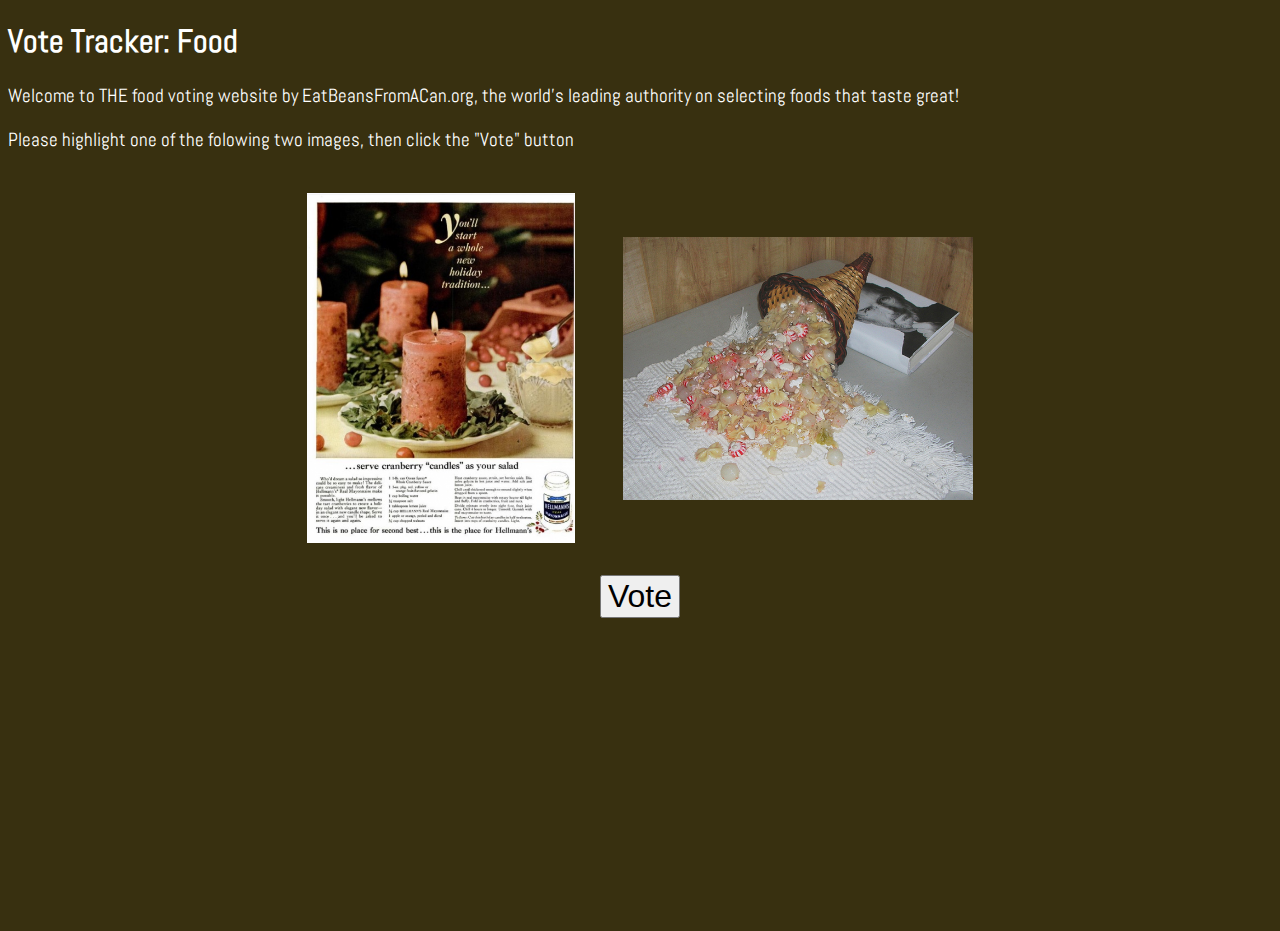
==== index.html @ 41651a83 "Fixed filename index bug, added Chart.js (minified) and instructions on what students should do to m" ====
<!DOCTYPE html>
<html>
<head>
  <title>Vote Tracker: Food</title>
  <link rel="stylesheet" href="style.css"></link>
</head>

<body>
<h1>Vote Tracker: Food</h1>

<p>Welcome to THE food voting website by EatBeansFromACan.org, the
world's leading authority on selecting foods that taste great!</p>

<p>Please highlight one of the folowing two images, then click the
&quot;Vote&quot; button</p>

<div id="divImgs">
  <div><img id="imgLeft" class="imgNormal">
       <img id="imgRight" class="imgNormal">
  </div>
  <button id="btnVote">Vote</button>
  <br><button id="btnNew">New pair</button>
</div>

<div id="divStats">
  <canvas id="myChart" width="600" height="300"> </canvas>
</div>

</body>

<script src="vote.js"></script>
<script src="Chart.min.js"></script>
</html>
---- style.css ----
@import url(https://fonts.googleapis.com/css?family=Abel);
/* @import url(https://fonts.googleapis.com/css?family=Muli); */

body {
  font-family: 'Abel', Arial, sans-serif;
  color: #fff;
  background-color: #383010;
}

p { font-size: 1.2rem }

img {
  max-width:  350px;
  max-height: 350px;
  margin: 2px;
  vertical-align: middle;
}

#divImgs{
 display: block;
 text-align: center;
}
.imgNormal {
  border: 20px solid rgba(0,0,0, 0.0);
}
.imgPicked {
  border: 20px solid red;
}

.imgLeft = { float: left; }

#btnVote{
  font-size: 2rem;
  margin-top: 10px;
  style: inset;
}

#btnNew{
  display: none;
  visibility: hidden;
}
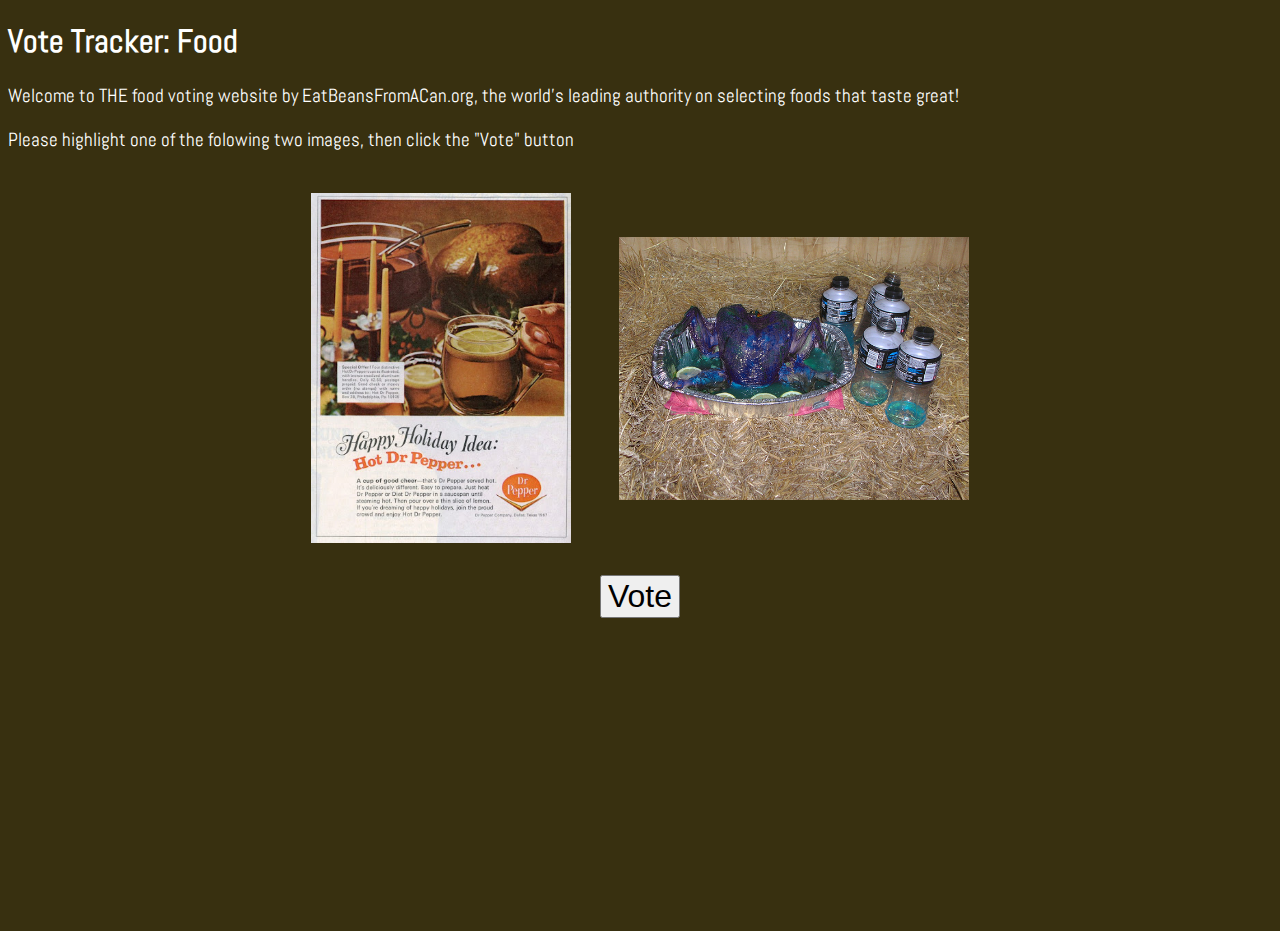
==== commit 3f08d704: "Changed delete to .destroy() to properly clean up Chart.js object; fixes chart mouseover glitches" ====
--- a/index.html
+++ b/index.html
@@ -15,7 +15,7 @@
 &quot;Vote&quot; button</p>
 
 <div id="divImgs">
-  <div><img id="imgLeft" class="imgNormal">
+  <div><img id="imgLeft"  class="imgNormal">
        <img id="imgRight" class="imgNormal">
   </div>
   <button id="btnVote">Vote</button>
--- a/style.css
+++ b/style.css
@@ -1,5 +1,4 @@
 @import url(https://fonts.googleapis.com/css?family=Abel);
-/* @import url(https://fonts.googleapis.com/css?family=Muli); */
 
 body {
   font-family: 'Abel', Arial, sans-serif;
@@ -27,8 +26,6 @@
   border: 20px solid red;
 }
 
-.imgLeft = { float: left; }
-
 #btnVote{
   font-size: 2rem;
   margin-top: 10px;
@@ -36,6 +33,8 @@
 }
 
 #btnNew{
+  font-size: 2rem;
+  margin-top: 10px;
   display: none;
   visibility: hidden;
-}+}
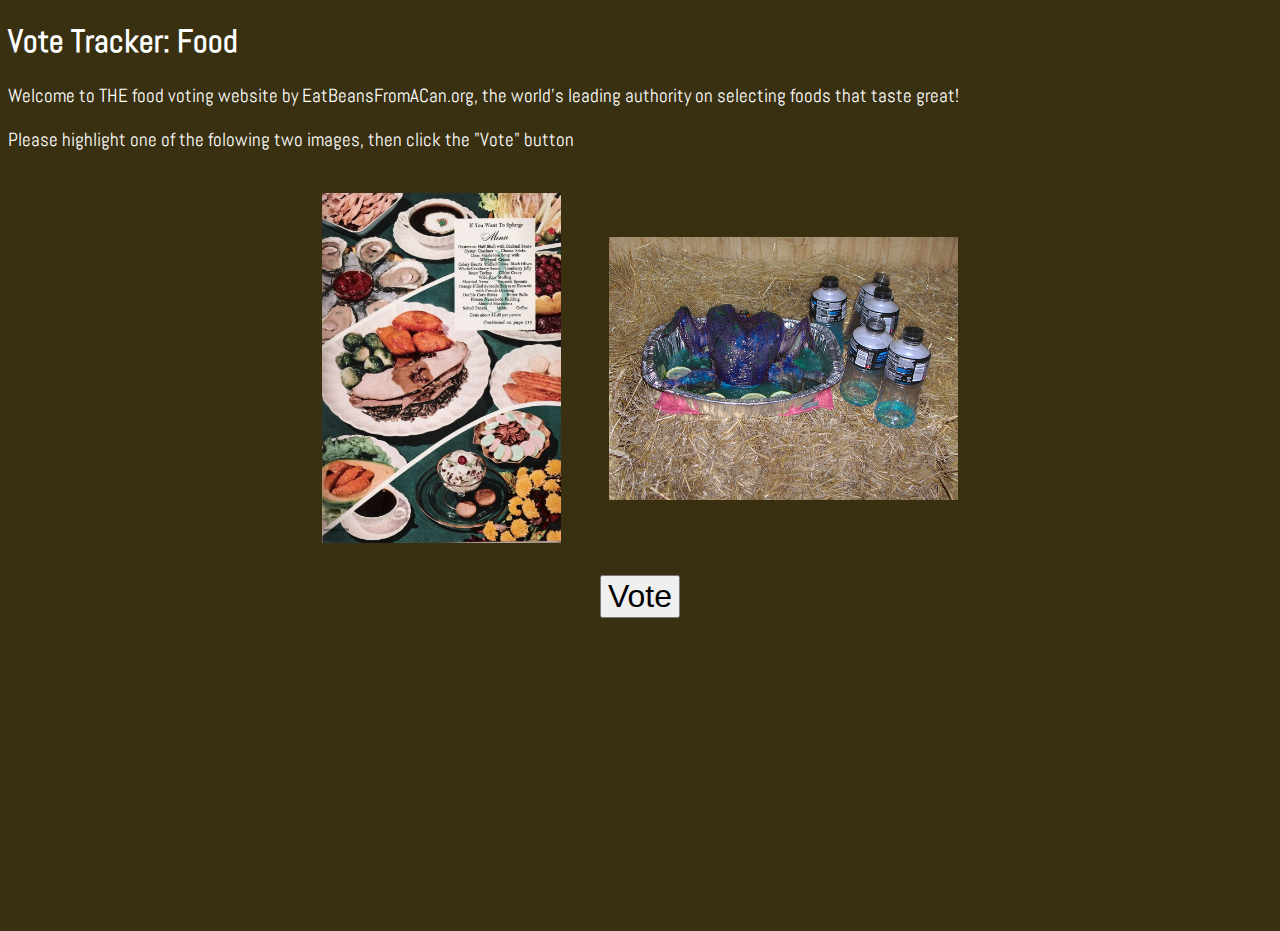
==== commit af342e93: "Moved scripts to just before </body>" ====
--- a/index.html
+++ b/index.html
@@ -26,8 +26,8 @@
   <canvas id="myChart" width="600" height="300"> </canvas>
 </div>
 
+<script src="vote.js"></script>
+<script src="Chart.min.js"></script>
 </body>
 
-<script src="vote.js"></script>
-<script src="Chart.min.js"></script>
 </html>
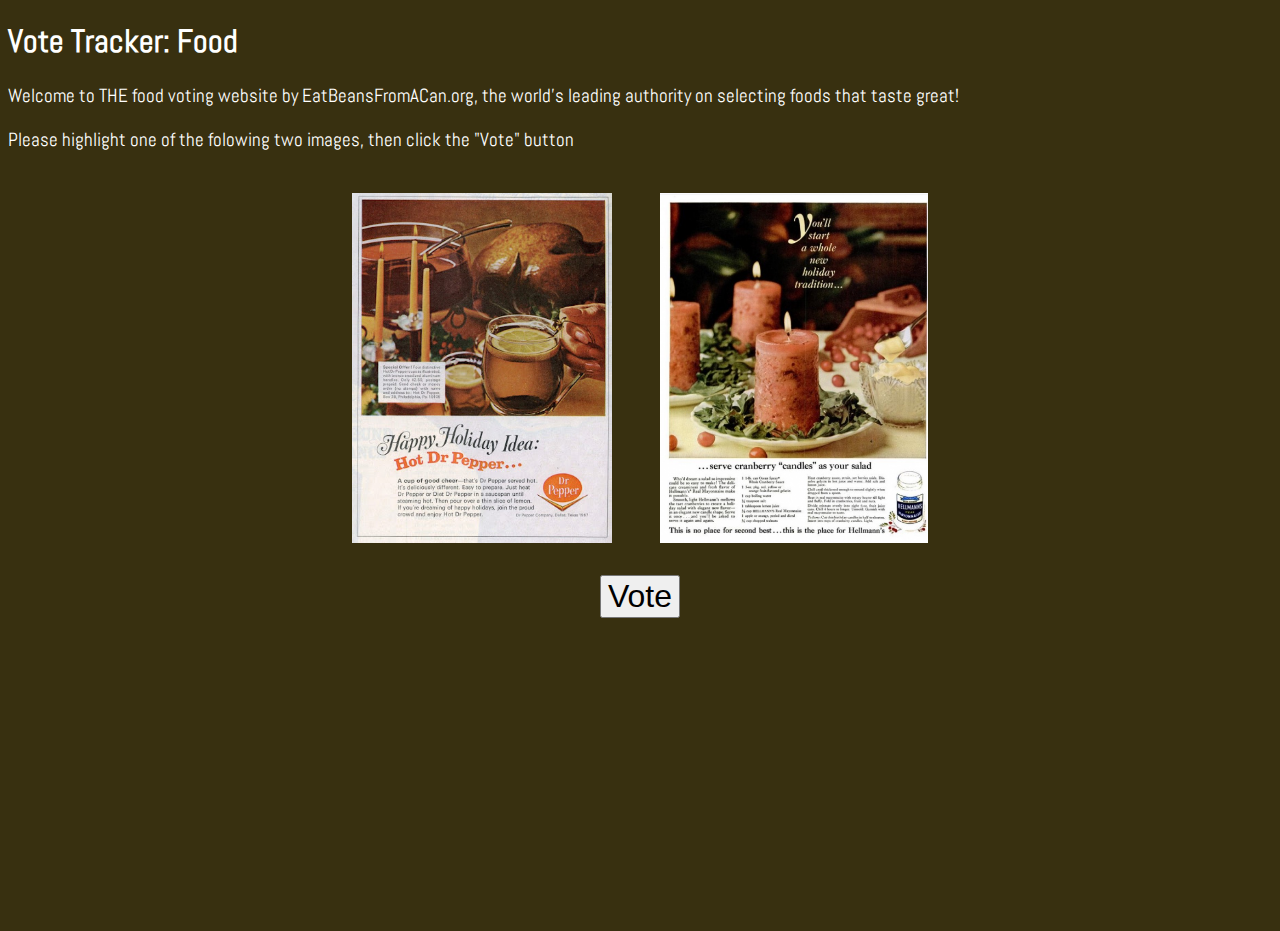
==== commit 087286c4: "mv'd .js files to js/, added jquery lib, img elements now use jQuery API" ====
--- a/index.html
+++ b/index.html
@@ -26,8 +26,9 @@
   <canvas id="myChart" width="600" height="300"> </canvas>
 </div>
 
-<script src="vote.js"></script>
-<script src="Chart.min.js"></script>
+<script src="js/Chart.min.js"></script>
+<script src="js/jquery-2.1.4.min.js"></script>
+<script src="js/vote.js"></script>
 </body>
 
 </html>
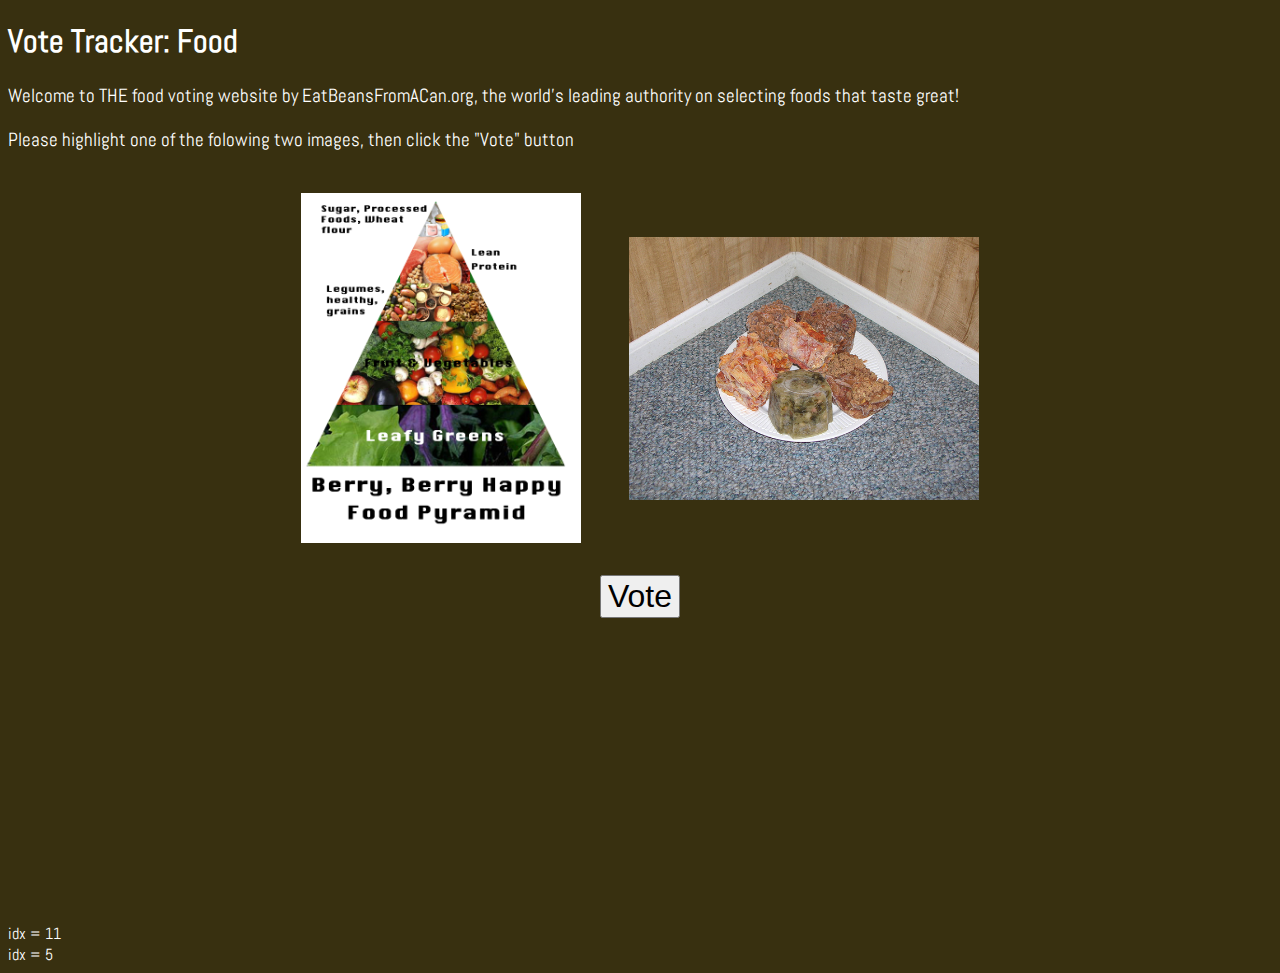
==== commit 2dcd18b2: "Moved remaining elements to use jQuery. +6 new images (4 left to add)" ====
--- a/index.html
+++ b/index.html
@@ -22,8 +22,9 @@
   <br><button id="btnNew">New pair</button>
 </div>
 
+<canvas id="myChart" width="600" height="300"> </canvas>
+
 <div id="divStats">
-  <canvas id="myChart" width="600" height="300"> </canvas>
 </div>
 
 <script src="js/Chart.min.js"></script>
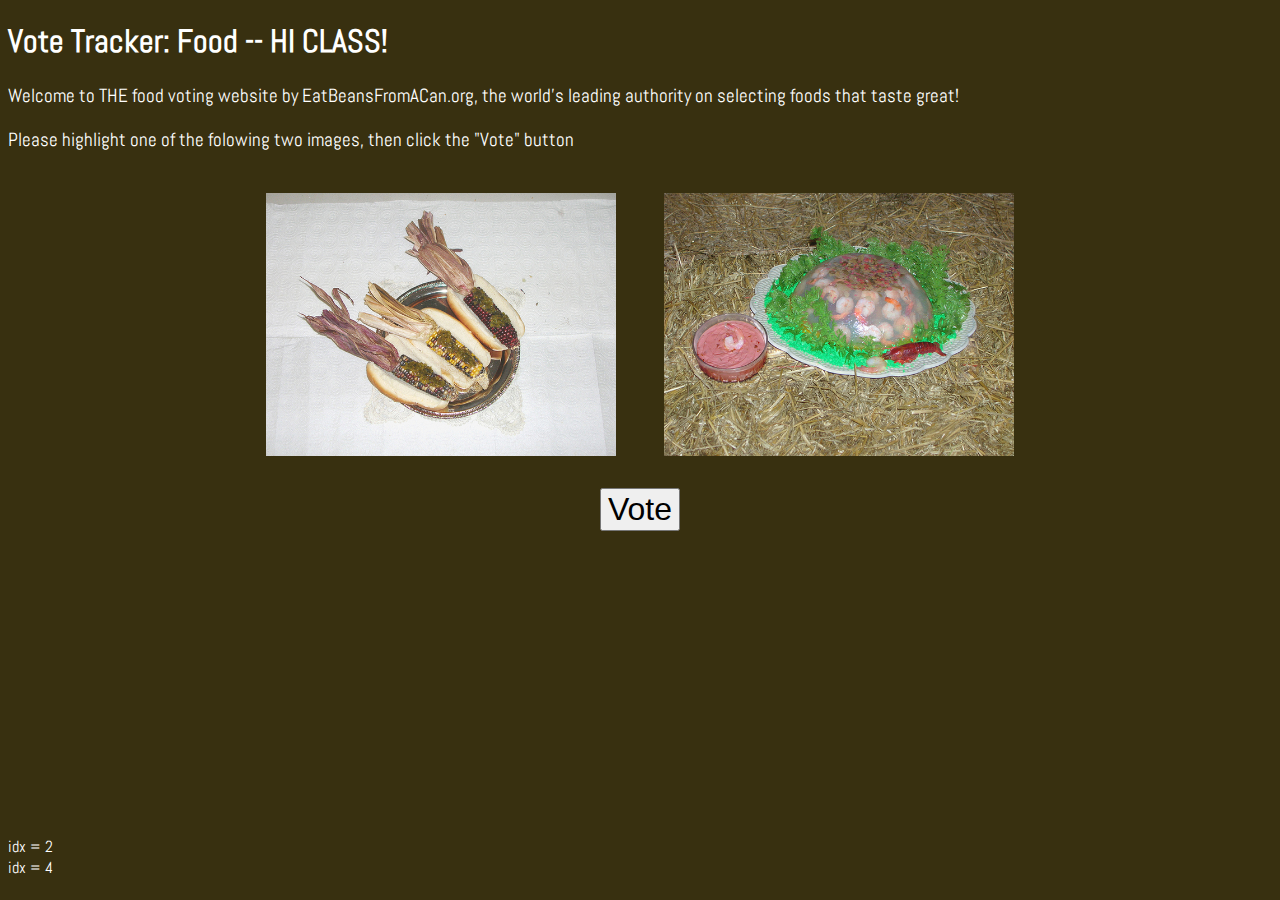
==== commit ecc3899c: "demo: changed h1" ====
--- a/index.html
+++ b/index.html
@@ -6,7 +6,7 @@
 </head>
 
 <body>
-<h1>Vote Tracker: Food</h1>
+<h1>Vote Tracker: Food -- HI CLASS!</h1>
 
 <p>Welcome to THE food voting website by EatBeansFromACan.org, the
 world's leading authority on selecting foods that taste great!</p>
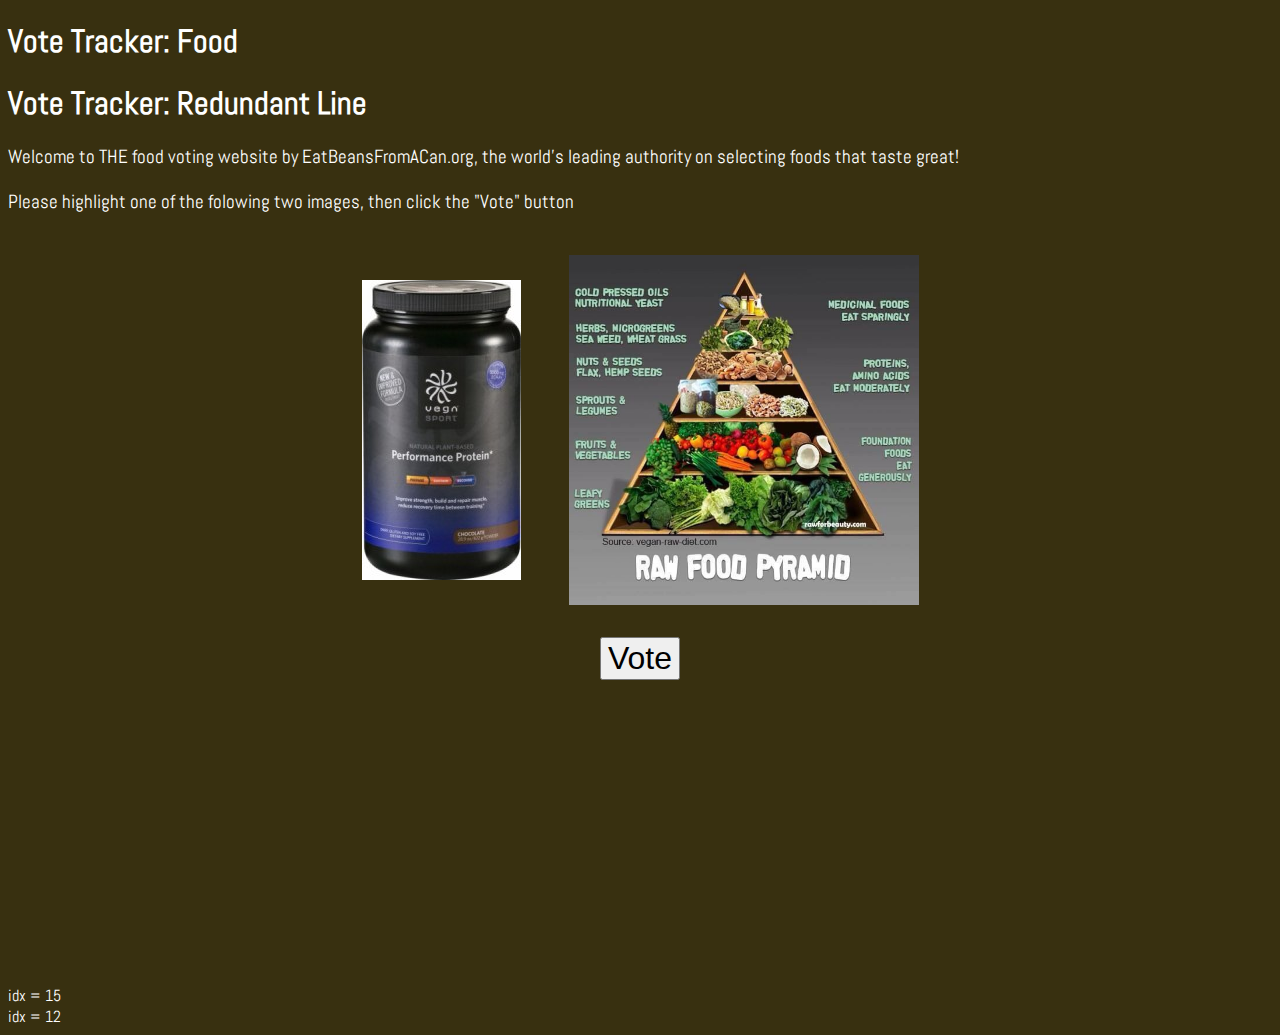
==== commit 352f5ea6: "Demo: redundant line" ====
--- a/index.html
+++ b/index.html
@@ -6,7 +6,8 @@
 </head>
 
 <body>
-<h1>Vote Tracker: Food -- HI CLASS!</h1>
+<h1>Vote Tracker: Food</h1>
+<h1>Vote Tracker: Redundant Line</h1>
 
 <p>Welcome to THE food voting website by EatBeansFromACan.org, the
 world's leading authority on selecting foods that taste great!</p>
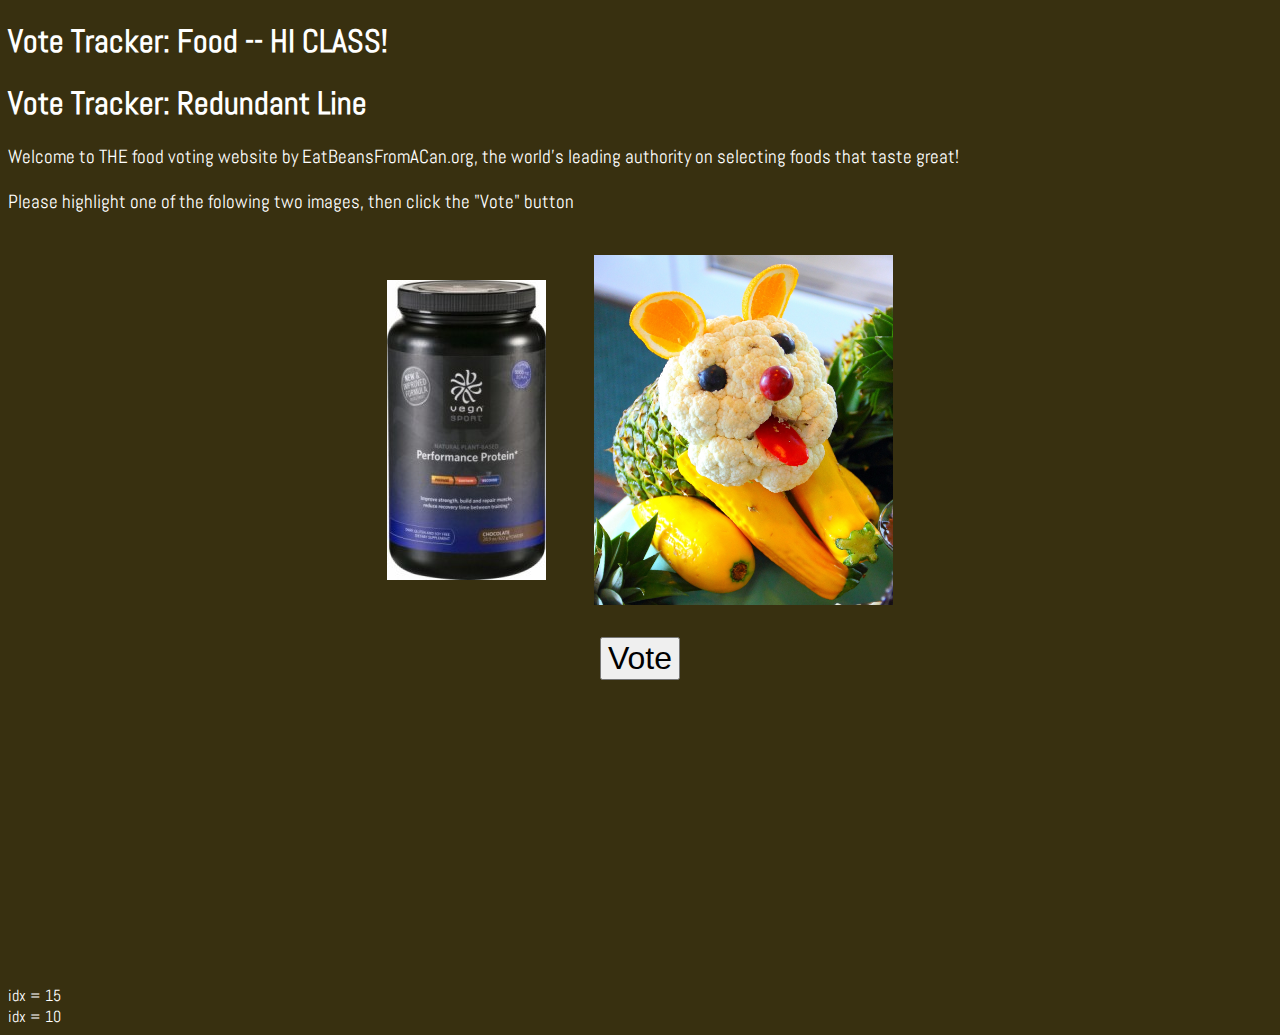
==== commit aef2287d: "Two lines -- improved" ====
--- a/index.html
+++ b/index.html
@@ -6,7 +6,7 @@
 </head>
 
 <body>
-<h1>Vote Tracker: Food</h1>
+<h1>Vote Tracker: Food -- HI CLASS!</h1>
 <h1>Vote Tracker: Redundant Line</h1>
 
 <p>Welcome to THE food voting website by EatBeansFromACan.org, the
